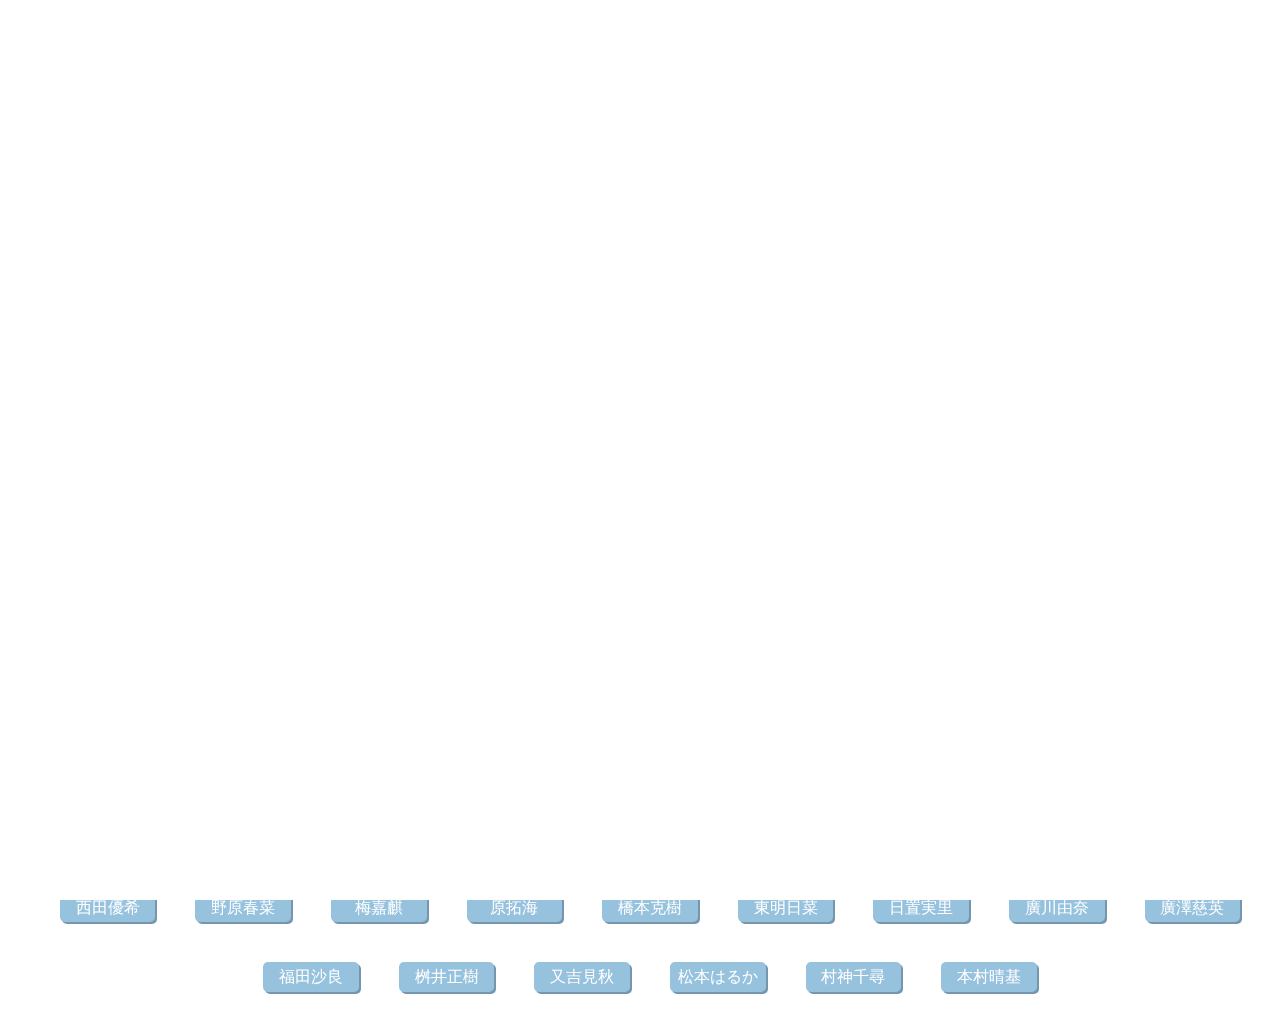
==== introduction/index.html @ 7402ba3b "Merge branch 'develop' into feature/4-topc-haruki" ====
<!DOCTYPE html>
<html lang="ja">

<head>
  <meta charset="UTF-8">
  <meta http-equiv="X-UA-Compatible" content="IE=edge">
  <meta name="viewport" content="width=device-width, initial-scale=1.0">
  <title>Introduction</title>
  <script src="../assets/scripts/jquery-3.6.1.min.js"></script>
  <link rel="stylesheet" href="../assets/styles/reset.css">
  <link rel="stylesheet" href="https://unpkg.com/swiper/swiper-bundle.min.css" />
  <link rel="stylesheet" href="../assets/styles/common.css">
  <link rel="stylesheet" href="../assets/styles/introduction.css">
  <link rel="preconnect" href="https://fonts.googleapis.com">
  <link rel="preconnect" href="https://fonts.gstatic.com" crossorigin>
  <link
    href="https://fonts.googleapis.com/css2?family=Montserrat:wght@500;700&family=Pacifico&family=Zen+Antique&display=swap"
    rel="stylesheet">
  <link rel="preconnect" href="https://fonts.googleapis.com">
  <link rel="preconnect" href="https://fonts.gstatic.com" crossorigin>
  <link
    href="https://fonts.googleapis.com/css2?family=Kaisei+Tokumin&family=Montserrat:wght@500;700&family=Zen+Antique&display=swap"
    rel="stylesheet">
</head>

<body>
  <div id="splash">
    <div id="splash_logo">
      <img src="../img/BLOOM_logo_color_modified.png" alt="BLOOMロゴマーク" class="fadeUp">
    </div>
  </div>
  <!-- START HEADER WITH RESPONSIVE DESIGN -->
  <header>
    <div class="logo_area">
      <div class="logos_set">
        <img class="bloom_logo_img" src="../img/BLOOM_logo_color_modified.png" alt="">
        <img class="posse_logo_img" src="../img/logo copy.svg" alt="">
      </div>
    </div>
  </a>

  <nav class="pc_navigation">
    <ul>
      <a href="../topic_generator/index.html"><li>話題</li></a>
      <a href="../snake_game/index.html"><li>ゲーム</li></a>
      <a href="../introduction/index.html"><li>3.0期生</li></a>
    </ul>
  </nav>

  <div class="hamburger_button_area">
    <div class="hamburger_button" id="menu_button"></div>
  </div>
</header>

  <nav class="overlay_navigation">
      <ul>
        <a href="../topic_generator/index.html"><li>話題ジェネレータ</li></a>
        <a href="./index.html"><li>対戦型スネークゲーム</li></a>
        <a href="../introduction/index.html"><li>3.0期生の仲間</li></a>
      </ul>
  </nav>
  <!-- END HEADER WITH RESPONSIVE DESIGN -->

  <main>
    <div class="slide">
      <!-- Slider main container -->
      <div class="swiper mySwiper">
      <div class="swiper-wrapper">
        <!-- Slides -->
        <div class="swiper-slide">
          <div class="slide_img">
            <img src="../img/figure/koshiro.JPG" alt="">
          </div>
          <div class="slide_text">
            <h1>飯野功志朗</h1>
            <h2>HIPHOPやってた！</h2>
            <h2>バイク乗ってる！</h2>
            <h2>パーマ風地毛！</h2>
          </div>
        </div>
        <div class="swiper-slide">
          <div class="slide_img">
            <img src="../img/figure/ryo.JPG" alt="">
          </div>
          <div class="slide_text">
            <h1>池形凌</h1>
            <h2>趣味はアニメや服</h2>
            <h2>ヨーロッパサッカー観戦好き！</h2>
            <h2>自称暇人、ご飯好き！</h2>
          </div>
        </div>
        <div class="swiper-slide">
          <div class="slide_img">
            <img src="../img/figure/ryusei.JPG" alt="">
          </div>
          <div class="slide_text">
            <h1>伊藤瑠星</h1>
            <h2>冬はウィンタースポーツ！</h2>
            <h2>食べること好き！</h2>
            <h2>下北命</h2>
          </div>
        </div>
        <div class="swiper-slide">
          <div class="slide_img">
            <img src="../img/figure/ayahiro.JPG" alt="">
          </div>
          <div class="slide_text">
            <h1>稲継彪大</h1>
            <h2>邦画・韓国映画大好き！
            </h2>
            <h2>音楽大好き！</h2>
            <h2>声低め</h2>
          </div>
        </div>
        <div class="swiper-slide">
          <div class="slide_img">
            <img src="../img/figure/koudai.jpeg" alt="">
          </div>
          <div class="slide_text">
            <h1>内海航大
            </h1>
            <h2>趣味は野球・サッカー観戦</h2>
            <h2>ロボット部所属</h2>
            <h2>陸上で全国大会出場経験</h2>
          </div>
        </div>
        <div class="swiper-slide">
          <div class="slide_img">
            <img src="../img/figure/mayu.JPG" alt="">
          </div>
          <div class="slide_text">
            <h1>大串真由</h1>
            <h2>ピクミン散歩</h2>
            <h2>ハロプロ好き！</h2>
            <h2>夜型人間</h2>
          </div>
        </div>
        <div class="swiper-slide">
          <div class="slide_img">
            <img src="../img/figure/yuna.JPG" alt="">
          </div>
          <div class="slide_text">
            <h1>川村優奈</h1>
            <h2>ディズニー大好き！</h2>
            <h2>ハリーポッター大好き！</h2>
            <h2>動物大好き！ポメいる！</h2>
          </div>
        </div>
        <div class="swiper-slide">
          <div class="slide_img">
            <img src="../img/figure/kohta.jpg" alt="">
          </div>
          <div class="slide_text">
            <h1>河内光太
            </h1>
            <h2>音楽大好き！</h2>
            <h2>ピアノ・ギター弾ける！</h2>
            <h2>多趣味！</h2>
          </div>
        </div>
        <div class="swiper-slide">
          <div class="slide_img">
            <img src="../img/figure/yamato.JPG" alt="">
          </div>
          <div class="slide_text">
            <h1>木下倭</h1>
            <h2>趣味はポケモン！</h2>
            <h2>ショートスリーパー</h2>
            <h2>自分のこと聞かれるのは<br>恥ずかしいかも、、</h2>
          </div>
        </div>
        <div class="swiper-slide">
          <div class="slide_img">
            <img src="../img/figure/makoto.JPG" alt="">
          </div>
          <div class="slide_text">
            <h1>神保舞琴</h1>
            <h2>中高バスケ・バレー経験</h2>
            <h2>アウトドア系なんでもできちゃう！</h2>
            <h2>ネコ飼ってる！</h2>
          </div>
        </div>
        <div class="swiper-slide">
          <div class="slide_img">
            <img src="../img/figure/sumica.JPG" alt="">
          </div>
          <div class="slide_text">
            <h1>臺本純華</h1>
            <h2>古着大好き！</h2>
            <h2>変顔マスター</h2>
            <h2>板垣李光人推し</h2>
          </div>
        </div>
        <div class="swiper-slide">
          <div class="slide_img">
            <img src="../img/figure/seiya.jpg" alt="">
          </div>
          <div class="slide_text">
            <h1>田上誠也</h1>
            <h2>アニメ・ゲーム好き！</h2>
            <h2>干し芋好き！</h2>
            <h2>’和’に惹かれる</h2>
          </div>
        </div>
        <div class="swiper-slide">
          <div class="slide_img">
            <img src="../img/figure/yu.jpeg" alt="">
          </div>
          <div class="slide_text">
            <h1>竹内優</h1>
            <h2>５年間ダンス継続！</h2>
            <h2>フィルムカメラにはまっている！</h2>
            <h2>体動かすの好き！</h2>
          </div>
        </div>
        <div class="swiper-slide">
          <div class="slide_img">
            <img src="../img/figure/yurie.jpg" alt="">
          </div>
          <div class="slide_text">
            <h1>田中友里恵
            </h1>
            <h2>実家に柴犬！</h2>
            <h2>お散歩好き！</h2>
            <h2>ヘラヘラ三銃士,BLACKPINK, etc.!
            </h2>
          </div>
        </div>
        <div class="swiper-slide">
          <div class="slide_img">
            <img src="../img/figure/keisuke.JPG" alt="">
          </div>
          <div class="slide_text">
            <h1>冨永恵祐</h1>
            <h2>pc game(valorant)好き！</h2>
            <h2>旅行好き！</h2>
            <h2>麻雀・ポーカーできる！</h2>
          </div>
        </div>
        <div class="swiper-slide">
          <div class="slide_img">
            <img src="../img/figure/mayuko.jpeg" alt="">
          </div>
          <div class="slide_text">
            <h1>内藤麻優子</h1>
            <h2>小学生からバイオリン！</h2>
            <h2>セカオワ大好き！</h2>
            <h2>おいしいケーキ屋でアルバイト</h2>
          </div>
        </div>
        <div class="swiper-slide">
          <div class="slide_img">
            <img src="../img/figure/atsuhiro.JPG" alt="">
          </div>
          <div class="slide_text">
            <h1>中井厚博</h1>
            <h2>スポーツ全般できる！</h2>
            <h2>料理できる！</h2>
            <h2>関西弁</h2>
          </div>
        </div>
        <div class="swiper-slide">
          <div class="slide_img">
            <img src="../img/figure/ukyo.JPG" alt="">
          </div>
          <div class="slide_text">
            <h1>縄野佑匡</h1>
            <h2>テレビよく見る！</h2>
            <h2>健康的な体を手に入れた！</h2>
            <h2>温泉に行きたい！</h2>
          </div>
        </div>
        <div class="swiper-slide">
          <div class="slide_img">
            <img src="../img/figure/yuki.jpeg" alt="">
          </div>
          <div class="slide_text">
            <h1>西田優希</h1>
            <h2>サッカー観戦！</h2>
            <h2>海大好き！</h2>
            <h2>宇宙人と交信しがち！？</h2>
          </div>
        </div>
        <div class="swiper-slide">
          <div class="slide_img">
            <img src="../img/figure/haruna.JPG" alt="">
          </div>
          <div class="slide_text">
            <h1>野原春菜</h1>
            <h2>趣味は写真！</h2>
            <h2>カフェに詳しい！</h2>
            <h2>陸上競技経験</h2>
          </div>
        </div>
        <div class="swiper-slide">
          <div class="slide_img">
            <img src="../img/figure/kaki.JPG" alt="">
          </div>
          <div class="slide_text">
            <h1>梅嘉麒</h1>
            <h2>夏は海、冬はスノボ！</h2>
            <h2>シットコム好き！</h2>
            <h2>おいしいレシピ探し中！</h2>
          </div>
        </div>
        <div class="swiper-slide">
          <div class="slide_img">
            <img src="../img/figure/takumi.JPG" alt="">
          </div>
          <div class="slide_text">
            <h1>原拓海</h1>
            <h2>５歳から空手！</h2>
            <h2>中高吹奏楽部</h2>
            <h2>アメリカ留学経験！</h2>
          </div>
        </div>
        <div class="swiper-slide">
          <div class="slide_img">
            <img src="../img/figure/katsuki.JPG" alt="">
          </div>
          <div class="slide_text">
            <h1>橋本克樹</h1>
            <h2>アニメと漫画好き！</h2>
            <h2>ハンターハンター中毒！</h2>
            <h2>彼女募集中</h2>
          </div>
        </div>
        <div class="swiper-slide">
          <div class="slide_img">
            <img src="../img/figure/asuna.JPG" alt="">
          </div>
          <div class="slide_text">
            <h1>東明日菜</h1>
            <h2>Vaundy,RADWIMPS・YUI好き！</h2>
            <h2>絶賛運動不足！</h2>
            <h2>いろいろなことに挑戦中！</h2>
          </div>
        </div>
        <div class="swiper-slide">
          <div class="slide_img">
            <img src="../img/figure/minori.JPG" alt="">
          </div>
          <div class="slide_text">
            <h1>日置実里</h1>
            <h2>バスケ好き！</h2>
            <h2>圧倒的な山派！</h2>
            <h2>韓国ドラマにハマりかけている！</h2>
          </div>
        </div>
        <div class="swiper-slide">
          <div class="slide_img">
            <img src="../img/figure/hiro.JPG" alt="">
          </div>
          <div class="slide_text">
            <h1>廣川由奈</h1>
            <h2>アニメ、映画好き！</h2>
            <h2>おいしいもの好き！</h2>
            <h2>トランペットとトロンボーンを趣味に</h2>
          </div>
        </div>
        <div class="swiper-slide">
          <div class="slide_img">
            <img src="../img/figure/j.jpg" alt="">
          </div>
          <div class="slide_text">
            <h1>廣澤慈英</h1>
            <h2>小学〜高校までラグビー</h2>
            <h2>映画と本が好き！</h2>
            <h2>たこ焼き大好き！</h2>
          </div>
        </div>
        <div class="swiper-slide">
          <div class="slide_img">
            <img src="../img/figure/sara.JPG" alt="">
          </div>
          <div class="slide_text">
            <h1>福田沙良</h1>
            <h2>歌うことが好き！</h2>
            <h2>音楽よく聞く！</h2>
            <h2>食べるのが大好き！</h2>
          </div>
        </div>
        <div class="swiper-slide">
          <div class="slide_img">
            <img src="../img/figure/masaki.JPG" alt="">
          </div>
          <div class="slide_text">
            <h1>桝井正樹</h1>
            <h2>書道の実力は全国レベル！</h2>
            <h2>高校の時に、アメリカに１年間留学</h2>
            <h2>干し梅が大好き！</h2>
          </div>
        </div>
        <div class="swiper-slide">
          <div class="slide_img">
            <img src="../img/figure/miaki.JPG" alt="">
          </div>
          <div class="slide_text">
            <h1>又吉見秋</h1>
            <h2>野球が好き！</h2>
            <h2>アニメ、ゲーム好き！</h2>
            <h2>PONTAリスペクト</h2>
          </div>
        </div>
        <div class="swiper-slide">
          <div class="slide_img">
            <img src="../img/figure/haruka.JPG" alt="">
          </div>
          <div class="slide_text">
            <h1>松本はるか</h1>
            <h2>邦ロックが好き！</h2>
            <h2>幼稚園から中学校卒業まで新体操</h2>
            <h2>ピアノが好き？</h2>
          </div>
        </div>
        <div class="swiper-slide">
          <div class="slide_img">
            <img src="../img/figure/tsihiro.JPG" alt="">
          </div>
          <div class="slide_text">
            <h1>村神千尋</h1>
            <h2>アニメと漫画好き！</h2>
            <h2>ご飯を食べている時が幸せ</h2>
            <h2>野球、バレーボールが好き！</h2>
          </div>
        </div>
        <div class="swiper-slide">
          <div class="slide_img">
            <img src="../img/figure/haruki.JPG" alt="">
          </div>
          <div class="slide_text">
            <h1>本村晴基</h1>
            <h2>TWICE好き!</h2>
            <h2>中高バド部</h2>
            <h2>歌ったり踊ったりが好き！</h2>
          </div>
        </div>
      </div>
      <div class="swiper-pagination"></div>
      <div class="swiper-button-prev"></div>
      <div class="swiper-button-next"></div>
      </div>
    </div>
  </main>
  <!--end slides-->
  <script src="https://unpkg.com/swiper/swiper-bundle.min.js"></script>
  <script src="../assets/scripts/introduction.js"></script>
  <script src="../assets/scripts/common.js"></script>
  <!-- end slide -->
</body>

</html>
---- assets/styles/common.css ----
* {
  margin: 0;
  padding: 0;
}

header {
  width: 100vw;
  height: 10vh;
  display: flex;
  justify-content: space-between;
  align-items: center;
  background-color: #fff;
  box-shadow: 8px 0px 32px 8px grey;
  position: fixed;
  z-index: 99;
}

.hamburger_button_area {
  display: none;
}
.overlay_navigation {
  display: none;
  z-index: 1;
}

header a {
  width: 30%;
  height: 100%;
}
.logo_area {
  width: 100%;
  padding-left: 10%;
  height: 100%;
  display: flex;
  flex-direction: column;
  align-items: center;
  justify-content: center;
}
.logos_set {
  height: 100%;
  display: flex;
  flex-direction: column;
  align-items: center;
  justify-content: center;
}
.bloom_logo_img {
  height: 60%;
  transition: 0.3s;
}
.posse_logo_img {
  height: 20%;
  transition: 0.3s;
}

.pc_navigation {
  width: 40%;
  height: 100%;
  padding-right: 5%;
}
.pc_navigation ul {
  width: 100%;
  height: 100%;
  display: flex;
  justify-content: space-between;
  align-items: center;
}
.pc_navigation ul a {
  width: 20%;
  height: 40%;
  display: flex;
  justify-content: center;
  align-items: center;
  text-decoration: none;
  font-size: 70%;
  border-radius: 5px;
  transition: 0.3s;
  list-style: none;
  color: #262626;
  }
  .pc_navigation ul a:nth-child(1) {
    background-color: #F4C3C3;
    box-shadow: 4px 4px 6px #a83737;
  }
  .pc_navigation ul a:nth-child(2) {
    background-color: #c6deff;
    box-shadow: 4px 4px 6px #4894ff;
  }
  .pc_navigation ul a:nth-child(3) {
    background-color: #ffe1ab;
    box-shadow: 4px 4px 6px #ffbf47;
  }
  @media (max-width: 960px) {
    .bloom_logo_img {
      height: 40%
    }
    .posse_logo_img {
      height: 25%;
    }
    .pc_navigation ul a {
      font-size: 8px;
    }
    .pc_navigation ul a:nth-child(2) {
      font-size: 7px;
    }
  }
  @media (max-width: 550px) {
    .bloom_logo_img {
      height: 30%;
      transition: 0.1s;
    }
      .posse_logo_img {
        height: 25%;
    }
  }
  .pc_navigation ul a:hover {
    transform: translate(4px, 4px);
    box-shadow: none;
    color: #000;
    background-color: #ffa072;
  }
  .pc_navigation li {
    list-style: none;
    font-weight: bold;
  }

@media (max-width: 375px) {
  .overlay_navigation {
    display: block;
  }
    .logo_area {
      height: 100%;
      padding-left: 10%;
      display: flex;
      flex-direction: column;
      align-items: bottom;
      justify-content: center;
    }
    .logos_set {
      height: 100%;
      display: flex;
      flex-direction: column;
      align-items: center;
      justify-content: center;
    }
    .bloom_logo_img {
      height: 50%;
      display: block;
    }
    .posse_logo_img {
      height: 15%;
      display: block;
      background-color: #fff;
    }
    
    .hamburger_button_area {
      width: 30vw;
      max-width: 25px;
      min-width: 10px;
      height: 100%;
      padding-right: 10%;
      display: flex;
      justify-content: flex-end;
      align-items: center;
    }
    .hamburger_button {
      width: 50px;
      height: 10%;
      background-color: #c6deff;
      border-radius: 5px;
      cursor: pointer;
      transition: 0.3s;
      position: relative;
    }
    .hamburger_button:before,
    .hamburger_button:after {
      content: "";
      width: 100%;
      height: 100%;
      border-radius: 5px;
    }
    .hamburger_button:before{
      position: absolute;
      top: 175%;
      background-color: #ffe1ab;
    }
    .hamburger_button:after{
      position: absolute;
      bottom: 175%;
      background-color: #F4C3C3;
    }
    .hamburger_button:hover {
      transform: translate(-2px, -2px);
    }
    .logos_set {
      padding-left: 80%;
    }
    .overlay_navigation {
      width: 100%;
      height: 90vh;
      margin-top: 10vh;
      background-color: white;
      position: fixed;
      opacity: 0;
      pointer-events: none;
      transition: 0.5s;
    }
    .show {
      opacity: 1;
      background-color: rgba(255, 255, 255, 0.807);
      pointer-events: auto;
      z-index: 100;
    }
    .overlay_navigation ul {
      width: 100%;
      height: 100%;
      display: flex;
      flex-direction: column;
      justify-content: center;
      align-items: center;
    }
    .overlay_navigation a {
      display: block;
      width: 60%;
      height: 10%;
      margin: 10% 0;
      display: flex;
      justify-content: center;
      align-items: center;
      background-color: #ffd6c2;
      color: #262626;
      text-decoration: none;
      font-size: 120%;
      border-radius: 5px;
      box-shadow: 4px 4px 0 2px #a0897e;
      transition: 0.3s;
      opacity: 0;
      transform: translateY(50%);
      transition: opacity 0.3s, transform 0.6s ;
      }
      .show a {
        opacity: 1 !important;
        transform: none;
        z-index: 1;
      }
      .show a:nth-child(1){
        transition-delay: 0.2s;
      }
      .show a:nth-child(2){
        transition-delay: 0.4s;
      }
      .show a:nth-child(3){
        transition-delay: 0.6s;
      }
      .overlay_navigation ul a:hover {
        transform: translate(4px, 4px);
        box-shadow: none;
        color: #000;
        background-color: #ffa072;
      }
      .overlay_navigation li {
        list-style: none;
        font-weight: bold;
      }

      .pc_navigation{
        display: none;
  }
}
/* END HEADER  */
---- assets/styles/introduction.css ----
@charset "UTF-8";

#splash {
  /*fixedで全面に固定*/
  position: fixed;
  width: 100%;
  height: 100%;
  z-index: 9999;
  background: white;
  text-align:center;
  color:white;
  display: flex;
  }
  
  /* Loading画像中央配置　*/
  #splash_logo {
    position: absolute;
    top: 50%;
    left: 50%;
    transform: translate(-50%, -50%);
    align-items: center;
    justify-content: center;
  }
  
  /* Loading アイコンの大きさ設定　*/
  #splash_logo img {
    width: 260px;
  }
  
  /* fadeUpをするアイコンの動き */
  
  .fadeUp{
  animation-name: fadeUpAnime;
  animation-duration:0.5s;
  animation-fill-mode:forwards;
  opacity: 0;
  }
  
  @keyframes fadeUpAnime{
    from {
      opacity: 0;
      transform: translateY(100px);
    }
  
    to {
      opacity: 1;
      transform: translateY(0);
    }
  }

/* common */
body {
  margin: 0;
  font-family: Arial, Helvetica, sans-serif;
  font-size: 13px;
  line-height: 1.5;
}

main {
  padding-top: 15vh;
}

main img {
  width: 100%;
  height: 100%;
  -webkit-transform: scale(1.15);
          transform: scale(1.15);
  -webkit-transition: -webkit-transform 1.9s ease;
  transition: -webkit-transform 1.9s ease;
  transition: transform 1.9s ease;
  transition: transform 1.9s ease, -webkit-transform 1.9s ease;
}

h1 {
  font-size: 50px;
  font-family: "Montserrat", sans-serif;
  font-family: "Zen Antique", serif;
  margin: 5%;
  background: linear-gradient(transparent 60%, #ffe1ab 100%);
  border-radius: 10px;
}

h2 {
  font-size: 30px;
  font-family: "Kaisei Tokumin", serif;
  font-family: "Montserrat", sans-serif;
  font-family: "Zen Antique", serif;
  padding: 4%;
}

h2:hover {
  transform: scale(105%);
  transition: 1s;
}

/* slide */
.swiper {
  overflow: hidden !important;
}

.swiper-slide {
  width: 100vw;
  height: 60vh;
  overflow: hidden;
  border: 7px solid #f4c3c3;
  background-color: white;
  border-radius: 30px;
  display: -webkit-box;
  display: -ms-flexbox;
  display: flex;
  margin: 0 auto;
  box-shadow: 0 0 50px 20px #ffffff inset;
}

.swiper-slide .slide_img {
  width: 50%;
  position: relative;
  opacity: 1;
}
.swiper-slide .slide_img::before {
  content: ""; /* 疑似要素に必須 */
  width: 100%;
  height: 100%; /* 高さいっぱい */
  box-shadow: 0 0 50px 20px #ffffff inset;
  border-bottom-right-radius: 40%;
  border-top-right-radius: 40%;
  position: absolute; 
  top: 0;
  left: 0;
  z-index: 99;
}

.swiper-slide .slide_text {
  width: 50%;
  text-align: center;
  padding: 5%;
}

.swiper-slide img {
  width: 100%;
  height: 100%;
  max-width: 100%;
  -o-object-fit: cover;
  object-fit: cover;
  border-bottom-right-radius: 40%;
  border-top-right-radius: 40%;
  z-index: 0;
}

.swiper-slide ::after {
  content: "";
  width: 100%;
  height: 100%;
  background-color: rgba(0, 61, 125, 0.1);
}

.swiper-slide-active img {
  -webkit-transform: none;
          transform: none;
  opacity: 1;
  position: relative;
}

/* name_list */
.swiper-pagination-bullet {
  height: 10%;
  width: 7%;
  background-color: #97c2de;
  color: white;
  font-size: 120%;
  font-weight: 500;
  border-radius: 5px;
  -webkit-box-shadow: 2px 2px #7596ac;
          box-shadow: 2px 2px #7596ac;
  opacity: 1;
  -webkit-transition: 0.3s;
  transition: 0.3s;
}

.swiper-pagination-bullet:hover {
  -webkit-transform: translate(2px, 2px);
          transform: translate(2px, 2px);
  -webkit-box-shadow: none;
          box-shadow: none;
  color: lightgrey;
}

.swiper-horizontal > .swiper-pagination-bullets, .swiper-pagination-bullets.swiper-pagination-horizontal, .swiper-pagination-custom, .swiper-pagination-fraction {
  bottom: 10px;
  left: 0;
  width: 100%;
  position: relative;
  padding-top: 5vh;
  margin: 10px;
}

.swiper-horizontal > .swiper-pagination-bullets .swiper-pagination-bullet, .swiper-pagination-horizontal.swiper-pagination-bullets .swiper-pagination-bullet {
  margin: var(--swiper-pagination-bullet-horizontal-gap, 20px);
}

.swiper-pagination-clickable .swiper-pagination-bullet {
  cursor: pointer;
  padding: 3px;
}

/* responsive design */
@media (min-width: 500px) and (max-width: 799px) {
  .main_map {
    position: relative;
    width: 500px;
    height: 600px;
  }
}

@media (max-width: 499px) {
  .swiper-slide {
    width: 100%;
    height: auto;
    overflow: hidden;
    border: 4px solid #f4c3c3;
    display: block;
  }
  .swiper-slide .slide_img {
    width: 100vw;
  }
  .swiper-slide .slide_text {
    width: 100vw;
  }
  .swiper-slide img {
    width: 100vw;
    height: 100%;
    max-width: 90%;
    padding: 5%;
    display: block;
    -o-object-fit: cover;
    object-fit: cover;
    border-top-right-radius: 40%;
    border-top-left-radius: 40%;
    border-bottom-right-radius: 0;
    margin: 0 auto;
    z-index: 0;
  }
  .swiper-slide ::after {
    content: "";
    width: 100%;
    height: 100%;
    background-color: rgba(0, 61, 125, 0.1);
  }
  .swiper-slide-active img {
    -webkit-transform: none;
            transform: none;
    opacity: 1;
    position: relative;
  }
}
/*# sourceMappingURL=introduction.css.map */
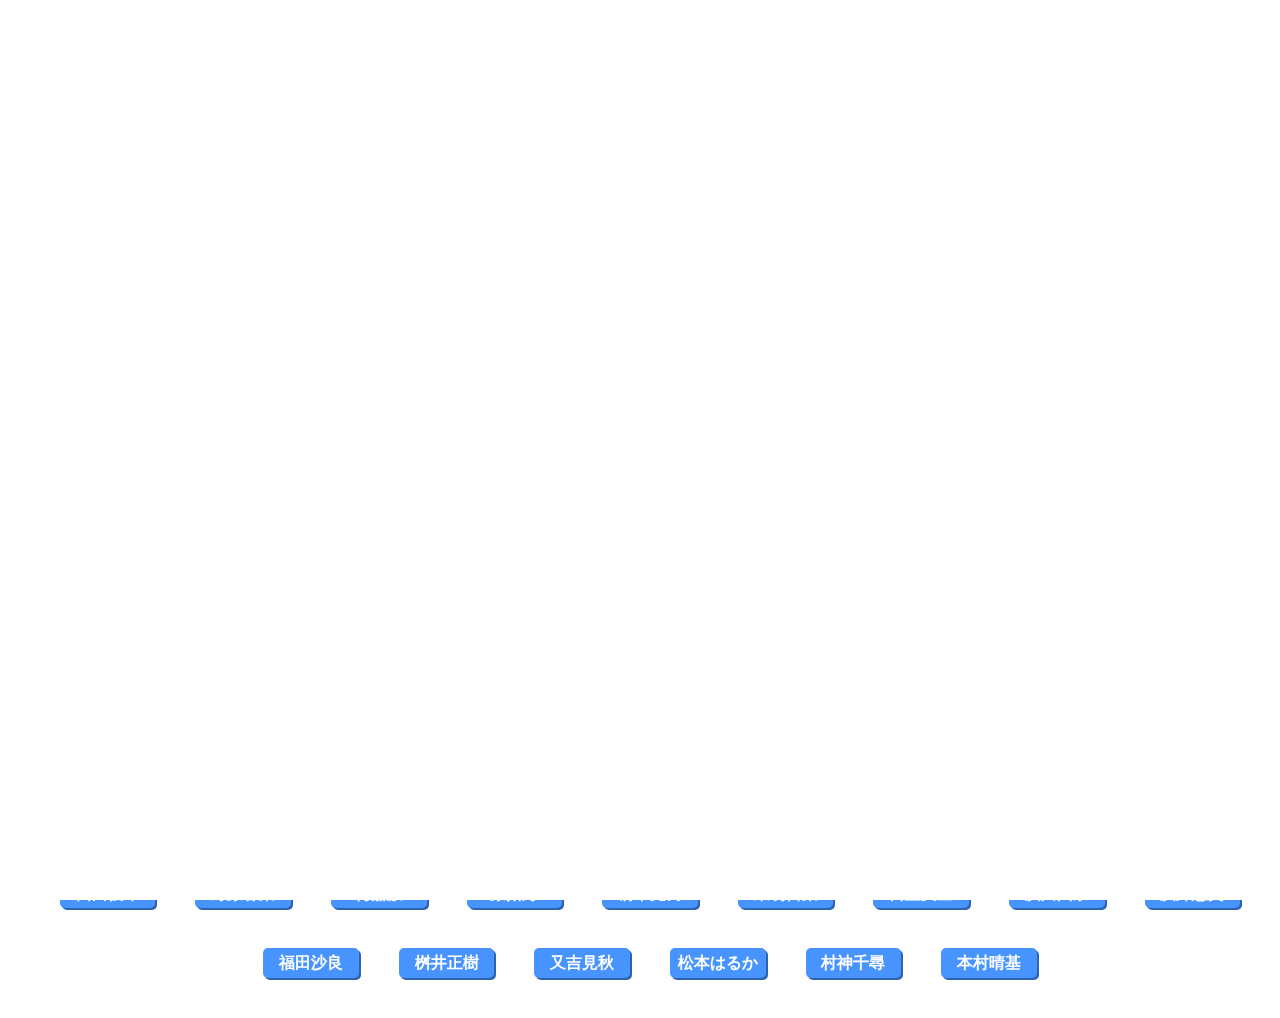
==== commit a1fd704d: "頑張れ！" ====
--- a/introduction/index.html
+++ b/introduction/index.html
@@ -31,33 +31,46 @@
   </div>
   <!-- START HEADER WITH RESPONSIVE DESIGN -->
   <header>
-    <div class="logo_area">
-      <div class="logos_set">
-        <img class="bloom_logo_img" src="../img/BLOOM_logo_color_modified.png" alt="">
-        <img class="posse_logo_img" src="../img/logo copy.svg" alt="">
+    <a href="../top_page/index.html">
+      <div class="logo_area">
+        <div class="logos_set">
+          <img class="bloom_logo_img" src="../img/BLOOM_logo_color_modified.png" alt="">
+          <img class="posse_logo_img" src="../img/logo copy.svg" alt="">
+        </div>
       </div>
+    </a>
+
+    <nav class="pc_navigation">
+      <ul>
+        <a href="../topic_generator/index.html">
+          <li>話題</li>
+        </a>
+        <a href="../snake_game/index.html">
+          <li>ゲーム</li>
+        </a>
+        <a href="../introduction/index.html">
+          <li>3.0期生</li>
+        </a>
+      </ul>
+    </nav>
+
+    <div class="hamburger_button_area">
+      <div class="hamburger_button" id="menu_button"></div>
     </div>
-  </a>
-
-  <nav class="pc_navigation">
+  </header>
+
+  <nav class="overlay_navigation">
     <ul>
-      <a href="../topic_generator/index.html"><li>話題</li></a>
-      <a href="../snake_game/index.html"><li>ゲーム</li></a>
-      <a href="../introduction/index.html"><li>3.0期生</li></a>
+      <a href="../topic_generator/index.html">
+        <li>話題ジェネレータ</li>
+      </a>
+      <a href="./index.html">
+        <li>対戦型スネークゲーム</li>
+      </a>
+      <a href="../introduction/index.html">
+        <li>3.0期生の仲間</li>
+      </a>
     </ul>
-  </nav>
-
-  <div class="hamburger_button_area">
-    <div class="hamburger_button" id="menu_button"></div>
-  </div>
-</header>
-
-  <nav class="overlay_navigation">
-      <ul>
-        <a href="../topic_generator/index.html"><li>話題ジェネレータ</li></a>
-        <a href="./index.html"><li>対戦型スネークゲーム</li></a>
-        <a href="../introduction/index.html"><li>3.0期生の仲間</li></a>
-      </ul>
   </nav>
   <!-- END HEADER WITH RESPONSIVE DESIGN -->
 
@@ -65,380 +78,380 @@
     <div class="slide">
       <!-- Slider main container -->
       <div class="swiper mySwiper">
-      <div class="swiper-wrapper">
-        <!-- Slides -->
-        <div class="swiper-slide">
-          <div class="slide_img">
-            <img src="../img/figure/koshiro.JPG" alt="">
-          </div>
-          <div class="slide_text">
-            <h1>飯野功志朗</h1>
-            <h2>HIPHOPやってた！</h2>
-            <h2>バイク乗ってる！</h2>
-            <h2>パーマ風地毛！</h2>
+        <div class="swiper-wrapper">
+          <!-- Slides -->
+          <div class="swiper-slide">
+            <div class="slide_img">
+              <img src="../img/figure/koshiro.JPG" alt="">
+            </div>
+            <div class="slide_text">
+              <h1>飯野功志朗</h1>
+              <h2>HIPHOPやってた！</h2>
+              <h2>バイク乗ってる！</h2>
+              <h2>パーマ風地毛！</h2>
+            </div>
+          </div>
+          <div class="swiper-slide">
+            <div class="slide_img">
+              <img src="../img/figure/ryo.JPG" alt="">
+            </div>
+            <div class="slide_text">
+              <h1>池形凌</h1>
+              <h2>趣味はアニメや服</h2>
+              <h2>ヨーロッパサッカー観戦好き！</h2>
+              <h2>自称暇人、ご飯好き！</h2>
+            </div>
+          </div>
+          <div class="swiper-slide">
+            <div class="slide_img">
+              <img src="../img/figure/ryusei.JPG" alt="">
+            </div>
+            <div class="slide_text">
+              <h1>伊藤瑠星</h1>
+              <h2>冬はウィンタースポーツ！</h2>
+              <h2>食べること好き！</h2>
+              <h2>下北命</h2>
+            </div>
+          </div>
+          <div class="swiper-slide">
+            <div class="slide_img">
+              <img src="../img/figure/ayahiro.JPG" alt="">
+            </div>
+            <div class="slide_text">
+              <h1>稲継彪大</h1>
+              <h2>邦画・韓国映画大好き！
+              </h2>
+              <h2>音楽大好き！</h2>
+              <h2>声低め</h2>
+            </div>
+          </div>
+          <div class="swiper-slide">
+            <div class="slide_img">
+              <img src="../img/figure/koudai.jpeg" alt="">
+            </div>
+            <div class="slide_text">
+              <h1>内海航大
+              </h1>
+              <h2>趣味は野球・サッカー観戦</h2>
+              <h2>ロボット部所属</h2>
+              <h2>陸上で全国大会出場経験</h2>
+            </div>
+          </div>
+          <div class="swiper-slide">
+            <div class="slide_img">
+              <img src="../img/figure/mayu.JPG" alt="">
+            </div>
+            <div class="slide_text">
+              <h1>大串真由</h1>
+              <h2>ピクミン散歩</h2>
+              <h2>ハロプロ好き！</h2>
+              <h2>夜型人間</h2>
+            </div>
+          </div>
+          <div class="swiper-slide">
+            <div class="slide_img">
+              <img src="../img/figure/yuna.JPG" alt="">
+            </div>
+            <div class="slide_text">
+              <h1>川村優奈</h1>
+              <h2>ディズニー大好き！</h2>
+              <h2>ハリーポッター大好き！</h2>
+              <h2>動物大好き！ポメいる！</h2>
+            </div>
+          </div>
+          <div class="swiper-slide">
+            <div class="slide_img">
+              <img src="../img/figure/kohta.jpg" alt="">
+            </div>
+            <div class="slide_text">
+              <h1>河内光太
+              </h1>
+              <h2>音楽大好き！</h2>
+              <h2>ピアノ・ギター弾ける！</h2>
+              <h2>多趣味！</h2>
+            </div>
+          </div>
+          <div class="swiper-slide">
+            <div class="slide_img">
+              <img src="../img/figure/yamato.JPG" alt="">
+            </div>
+            <div class="slide_text">
+              <h1>木下倭</h1>
+              <h2>趣味はポケモン！</h2>
+              <h2>ショートスリーパー</h2>
+              <h2>自分のこと聞かれるのは<br>恥ずかしいかも、、</h2>
+            </div>
+          </div>
+          <div class="swiper-slide">
+            <div class="slide_img">
+              <img src="../img/figure/makoto.JPG" alt="">
+            </div>
+            <div class="slide_text">
+              <h1>神保舞琴</h1>
+              <h2>中高バスケ・バレー経験</h2>
+              <h2>アウトドア系なんでもできちゃう！</h2>
+              <h2>ネコ飼ってる！</h2>
+            </div>
+          </div>
+          <div class="swiper-slide">
+            <div class="slide_img">
+              <img src="../img/figure/sumica.JPG" alt="">
+            </div>
+            <div class="slide_text">
+              <h1>臺本純華</h1>
+              <h2>古着大好き！</h2>
+              <h2>変顔マスター</h2>
+              <h2>板垣李光人推し</h2>
+            </div>
+          </div>
+          <div class="swiper-slide">
+            <div class="slide_img">
+              <img src="../img/figure/seiya.jpg" alt="">
+            </div>
+            <div class="slide_text">
+              <h1>田上誠也</h1>
+              <h2>アニメ・ゲーム好き！</h2>
+              <h2>干し芋好き！</h2>
+              <h2>’和’に惹かれる</h2>
+            </div>
+          </div>
+          <div class="swiper-slide">
+            <div class="slide_img">
+              <img src="../img/figure/yu.jpeg" alt="">
+            </div>
+            <div class="slide_text">
+              <h1>竹内優</h1>
+              <h2>５年間ダンス継続！</h2>
+              <h2>フィルムカメラにはまっている！</h2>
+              <h2>体動かすの好き！</h2>
+            </div>
+          </div>
+          <div class="swiper-slide">
+            <div class="slide_img">
+              <img src="../img/figure/yurie.jpg" alt="">
+            </div>
+            <div class="slide_text">
+              <h1>田中友里恵
+              </h1>
+              <h2>実家に柴犬！</h2>
+              <h2>お散歩好き！</h2>
+              <h2>ヘラヘラ三銃士,BLACKPINK, etc.!
+              </h2>
+            </div>
+          </div>
+          <div class="swiper-slide">
+            <div class="slide_img">
+              <img src="../img/figure/keisuke.JPG" alt="">
+            </div>
+            <div class="slide_text">
+              <h1>冨永恵祐</h1>
+              <h2>pc game(valorant)好き！</h2>
+              <h2>旅行好き！</h2>
+              <h2>麻雀・ポーカーできる！</h2>
+            </div>
+          </div>
+          <div class="swiper-slide">
+            <div class="slide_img">
+              <img src="../img/figure/mayuko.jpeg" alt="">
+            </div>
+            <div class="slide_text">
+              <h1>内藤麻優子</h1>
+              <h2>小学生からバイオリン！</h2>
+              <h2>セカオワ大好き！</h2>
+              <h2>おいしいケーキ屋でアルバイト</h2>
+            </div>
+          </div>
+          <div class="swiper-slide">
+            <div class="slide_img">
+              <img src="../img/figure/atsuhiro.JPG" alt="">
+            </div>
+            <div class="slide_text">
+              <h1>中井厚博</h1>
+              <h2>スポーツ全般できる！</h2>
+              <h2>料理できる！</h2>
+              <h2>関西弁</h2>
+            </div>
+          </div>
+          <div class="swiper-slide">
+            <div class="slide_img">
+              <img src="../img/figure/ukyo.JPG" alt="">
+            </div>
+            <div class="slide_text">
+              <h1>縄野佑匡</h1>
+              <h2>テレビよく見る！</h2>
+              <h2>健康的な体を手に入れた！</h2>
+              <h2>温泉に行きたい！</h2>
+            </div>
+          </div>
+          <div class="swiper-slide">
+            <div class="slide_img">
+              <img src="../img/figure/yuki.jpeg" alt="">
+            </div>
+            <div class="slide_text">
+              <h1>西田優希</h1>
+              <h2>サッカー観戦！</h2>
+              <h2>海大好き！</h2>
+              <h2>宇宙人と交信しがち！？</h2>
+            </div>
+          </div>
+          <div class="swiper-slide">
+            <div class="slide_img">
+              <img src="../img/figure/haruna.JPG" alt="">
+            </div>
+            <div class="slide_text">
+              <h1>野原春菜</h1>
+              <h2>趣味は写真！</h2>
+              <h2>カフェに詳しい！</h2>
+              <h2>陸上競技経験</h2>
+            </div>
+          </div>
+          <div class="swiper-slide">
+            <div class="slide_img">
+              <img src="../img/figure/kaki.JPG" alt="">
+            </div>
+            <div class="slide_text">
+              <h1>梅嘉麒</h1>
+              <h2>夏は海、冬はスノボ！</h2>
+              <h2>シットコム好き！</h2>
+              <h2>おいしいレシピ探し中！</h2>
+            </div>
+          </div>
+          <div class="swiper-slide">
+            <div class="slide_img">
+              <img src="../img/figure/takumi.JPG" alt="">
+            </div>
+            <div class="slide_text">
+              <h1>原拓海</h1>
+              <h2>５歳から空手！</h2>
+              <h2>中高吹奏楽部</h2>
+              <h2>アメリカ留学経験！</h2>
+            </div>
+          </div>
+          <div class="swiper-slide">
+            <div class="slide_img">
+              <img src="../img/figure/katsuki.JPG" alt="">
+            </div>
+            <div class="slide_text">
+              <h1>橋本克樹</h1>
+              <h2>アニメと漫画好き！</h2>
+              <h2>ハンターハンター中毒！</h2>
+              <h2>彼女募集中</h2>
+            </div>
+          </div>
+          <div class="swiper-slide">
+            <div class="slide_img">
+              <img src="../img/figure/asuna.JPG" alt="">
+            </div>
+            <div class="slide_text">
+              <h1>東明日菜</h1>
+              <h2>Vaundy,RADWIMPS・YUI好き！</h2>
+              <h2>絶賛運動不足！</h2>
+              <h2>いろいろなことに挑戦中！</h2>
+            </div>
+          </div>
+          <div class="swiper-slide">
+            <div class="slide_img">
+              <img src="../img/figure/minori.JPG" alt="">
+            </div>
+            <div class="slide_text">
+              <h1>日置実里</h1>
+              <h2>バスケ好き！</h2>
+              <h2>圧倒的な山派！</h2>
+              <h2>韓国ドラマにハマりかけている！</h2>
+            </div>
+          </div>
+          <div class="swiper-slide">
+            <div class="slide_img">
+              <img src="../img/figure/hiro.JPG" alt="">
+            </div>
+            <div class="slide_text">
+              <h1>廣川由奈</h1>
+              <h2>アニメ、映画好き！</h2>
+              <h2>おいしいもの好き！</h2>
+              <h2>トランペットとトロンボーンを趣味に</h2>
+            </div>
+          </div>
+          <div class="swiper-slide">
+            <div class="slide_img">
+              <img src="../img/figure/j.jpg" alt="">
+            </div>
+            <div class="slide_text">
+              <h1>廣澤慈英</h1>
+              <h2>小学〜高校までラグビー</h2>
+              <h2>映画と本が好き！</h2>
+              <h2>たこ焼き大好き！</h2>
+            </div>
+          </div>
+          <div class="swiper-slide">
+            <div class="slide_img">
+              <img src="../img/figure/sara.JPG" alt="">
+            </div>
+            <div class="slide_text">
+              <h1>福田沙良</h1>
+              <h2>歌うことが好き！</h2>
+              <h2>音楽よく聞く！</h2>
+              <h2>食べるのが大好き！</h2>
+            </div>
+          </div>
+          <div class="swiper-slide">
+            <div class="slide_img">
+              <img src="../img/figure/masaki.JPG" alt="">
+            </div>
+            <div class="slide_text">
+              <h1>桝井正樹</h1>
+              <h2>書道の実力は全国レベル！</h2>
+              <h2>高校の時に、アメリカに１年間留学</h2>
+              <h2>干し梅が大好き！</h2>
+            </div>
+          </div>
+          <div class="swiper-slide">
+            <div class="slide_img">
+              <img src="../img/figure/miaki.JPG" alt="">
+            </div>
+            <div class="slide_text">
+              <h1>又吉見秋</h1>
+              <h2>野球が好き！</h2>
+              <h2>アニメ、ゲーム好き！</h2>
+              <h2>PONTAリスペクト</h2>
+            </div>
+          </div>
+          <div class="swiper-slide">
+            <div class="slide_img">
+              <img src="../img/figure/haruka.JPG" alt="">
+            </div>
+            <div class="slide_text">
+              <h1>松本はるか</h1>
+              <h2>邦ロックが好き！</h2>
+              <h2>幼稚園から中学校卒業まで新体操</h2>
+              <h2>ピアノが好き？</h2>
+            </div>
+          </div>
+          <div class="swiper-slide">
+            <div class="slide_img">
+              <img src="../img/figure/tsihiro.JPG" alt="">
+            </div>
+            <div class="slide_text">
+              <h1>村神千尋</h1>
+              <h2>アニメと漫画好き！</h2>
+              <h2>ご飯を食べている時が幸せ</h2>
+              <h2>野球、バレーボールが好き！</h2>
+            </div>
+          </div>
+          <div class="swiper-slide">
+            <div class="slide_img">
+              <img src="../img/figure/haruki.JPG" alt="">
+            </div>
+            <div class="slide_text">
+              <h1>本村晴基</h1>
+              <h2>TWICE好き!</h2>
+              <h2>中高バド部</h2>
+              <h2>歌ったり踊ったりが好き！</h2>
+            </div>
           </div>
         </div>
-        <div class="swiper-slide">
-          <div class="slide_img">
-            <img src="../img/figure/ryo.JPG" alt="">
-          </div>
-          <div class="slide_text">
-            <h1>池形凌</h1>
-            <h2>趣味はアニメや服</h2>
-            <h2>ヨーロッパサッカー観戦好き！</h2>
-            <h2>自称暇人、ご飯好き！</h2>
-          </div>
-        </div>
-        <div class="swiper-slide">
-          <div class="slide_img">
-            <img src="../img/figure/ryusei.JPG" alt="">
-          </div>
-          <div class="slide_text">
-            <h1>伊藤瑠星</h1>
-            <h2>冬はウィンタースポーツ！</h2>
-            <h2>食べること好き！</h2>
-            <h2>下北命</h2>
-          </div>
-        </div>
-        <div class="swiper-slide">
-          <div class="slide_img">
-            <img src="../img/figure/ayahiro.JPG" alt="">
-          </div>
-          <div class="slide_text">
-            <h1>稲継彪大</h1>
-            <h2>邦画・韓国映画大好き！
-            </h2>
-            <h2>音楽大好き！</h2>
-            <h2>声低め</h2>
-          </div>
-        </div>
-        <div class="swiper-slide">
-          <div class="slide_img">
-            <img src="../img/figure/koudai.jpeg" alt="">
-          </div>
-          <div class="slide_text">
-            <h1>内海航大
-            </h1>
-            <h2>趣味は野球・サッカー観戦</h2>
-            <h2>ロボット部所属</h2>
-            <h2>陸上で全国大会出場経験</h2>
-          </div>
-        </div>
-        <div class="swiper-slide">
-          <div class="slide_img">
-            <img src="../img/figure/mayu.JPG" alt="">
-          </div>
-          <div class="slide_text">
-            <h1>大串真由</h1>
-            <h2>ピクミン散歩</h2>
-            <h2>ハロプロ好き！</h2>
-            <h2>夜型人間</h2>
-          </div>
-        </div>
-        <div class="swiper-slide">
-          <div class="slide_img">
-            <img src="../img/figure/yuna.JPG" alt="">
-          </div>
-          <div class="slide_text">
-            <h1>川村優奈</h1>
-            <h2>ディズニー大好き！</h2>
-            <h2>ハリーポッター大好き！</h2>
-            <h2>動物大好き！ポメいる！</h2>
-          </div>
-        </div>
-        <div class="swiper-slide">
-          <div class="slide_img">
-            <img src="../img/figure/kohta.jpg" alt="">
-          </div>
-          <div class="slide_text">
-            <h1>河内光太
-            </h1>
-            <h2>音楽大好き！</h2>
-            <h2>ピアノ・ギター弾ける！</h2>
-            <h2>多趣味！</h2>
-          </div>
-        </div>
-        <div class="swiper-slide">
-          <div class="slide_img">
-            <img src="../img/figure/yamato.JPG" alt="">
-          </div>
-          <div class="slide_text">
-            <h1>木下倭</h1>
-            <h2>趣味はポケモン！</h2>
-            <h2>ショートスリーパー</h2>
-            <h2>自分のこと聞かれるのは<br>恥ずかしいかも、、</h2>
-          </div>
-        </div>
-        <div class="swiper-slide">
-          <div class="slide_img">
-            <img src="../img/figure/makoto.JPG" alt="">
-          </div>
-          <div class="slide_text">
-            <h1>神保舞琴</h1>
-            <h2>中高バスケ・バレー経験</h2>
-            <h2>アウトドア系なんでもできちゃう！</h2>
-            <h2>ネコ飼ってる！</h2>
-          </div>
-        </div>
-        <div class="swiper-slide">
-          <div class="slide_img">
-            <img src="../img/figure/sumica.JPG" alt="">
-          </div>
-          <div class="slide_text">
-            <h1>臺本純華</h1>
-            <h2>古着大好き！</h2>
-            <h2>変顔マスター</h2>
-            <h2>板垣李光人推し</h2>
-          </div>
-        </div>
-        <div class="swiper-slide">
-          <div class="slide_img">
-            <img src="../img/figure/seiya.jpg" alt="">
-          </div>
-          <div class="slide_text">
-            <h1>田上誠也</h1>
-            <h2>アニメ・ゲーム好き！</h2>
-            <h2>干し芋好き！</h2>
-            <h2>’和’に惹かれる</h2>
-          </div>
-        </div>
-        <div class="swiper-slide">
-          <div class="slide_img">
-            <img src="../img/figure/yu.jpeg" alt="">
-          </div>
-          <div class="slide_text">
-            <h1>竹内優</h1>
-            <h2>５年間ダンス継続！</h2>
-            <h2>フィルムカメラにはまっている！</h2>
-            <h2>体動かすの好き！</h2>
-          </div>
-        </div>
-        <div class="swiper-slide">
-          <div class="slide_img">
-            <img src="../img/figure/yurie.jpg" alt="">
-          </div>
-          <div class="slide_text">
-            <h1>田中友里恵
-            </h1>
-            <h2>実家に柴犬！</h2>
-            <h2>お散歩好き！</h2>
-            <h2>ヘラヘラ三銃士,BLACKPINK, etc.!
-            </h2>
-          </div>
-        </div>
-        <div class="swiper-slide">
-          <div class="slide_img">
-            <img src="../img/figure/keisuke.JPG" alt="">
-          </div>
-          <div class="slide_text">
-            <h1>冨永恵祐</h1>
-            <h2>pc game(valorant)好き！</h2>
-            <h2>旅行好き！</h2>
-            <h2>麻雀・ポーカーできる！</h2>
-          </div>
-        </div>
-        <div class="swiper-slide">
-          <div class="slide_img">
-            <img src="../img/figure/mayuko.jpeg" alt="">
-          </div>
-          <div class="slide_text">
-            <h1>内藤麻優子</h1>
-            <h2>小学生からバイオリン！</h2>
-            <h2>セカオワ大好き！</h2>
-            <h2>おいしいケーキ屋でアルバイト</h2>
-          </div>
-        </div>
-        <div class="swiper-slide">
-          <div class="slide_img">
-            <img src="../img/figure/atsuhiro.JPG" alt="">
-          </div>
-          <div class="slide_text">
-            <h1>中井厚博</h1>
-            <h2>スポーツ全般できる！</h2>
-            <h2>料理できる！</h2>
-            <h2>関西弁</h2>
-          </div>
-        </div>
-        <div class="swiper-slide">
-          <div class="slide_img">
-            <img src="../img/figure/ukyo.JPG" alt="">
-          </div>
-          <div class="slide_text">
-            <h1>縄野佑匡</h1>
-            <h2>テレビよく見る！</h2>
-            <h2>健康的な体を手に入れた！</h2>
-            <h2>温泉に行きたい！</h2>
-          </div>
-        </div>
-        <div class="swiper-slide">
-          <div class="slide_img">
-            <img src="../img/figure/yuki.jpeg" alt="">
-          </div>
-          <div class="slide_text">
-            <h1>西田優希</h1>
-            <h2>サッカー観戦！</h2>
-            <h2>海大好き！</h2>
-            <h2>宇宙人と交信しがち！？</h2>
-          </div>
-        </div>
-        <div class="swiper-slide">
-          <div class="slide_img">
-            <img src="../img/figure/haruna.JPG" alt="">
-          </div>
-          <div class="slide_text">
-            <h1>野原春菜</h1>
-            <h2>趣味は写真！</h2>
-            <h2>カフェに詳しい！</h2>
-            <h2>陸上競技経験</h2>
-          </div>
-        </div>
-        <div class="swiper-slide">
-          <div class="slide_img">
-            <img src="../img/figure/kaki.JPG" alt="">
-          </div>
-          <div class="slide_text">
-            <h1>梅嘉麒</h1>
-            <h2>夏は海、冬はスノボ！</h2>
-            <h2>シットコム好き！</h2>
-            <h2>おいしいレシピ探し中！</h2>
-          </div>
-        </div>
-        <div class="swiper-slide">
-          <div class="slide_img">
-            <img src="../img/figure/takumi.JPG" alt="">
-          </div>
-          <div class="slide_text">
-            <h1>原拓海</h1>
-            <h2>５歳から空手！</h2>
-            <h2>中高吹奏楽部</h2>
-            <h2>アメリカ留学経験！</h2>
-          </div>
-        </div>
-        <div class="swiper-slide">
-          <div class="slide_img">
-            <img src="../img/figure/katsuki.JPG" alt="">
-          </div>
-          <div class="slide_text">
-            <h1>橋本克樹</h1>
-            <h2>アニメと漫画好き！</h2>
-            <h2>ハンターハンター中毒！</h2>
-            <h2>彼女募集中</h2>
-          </div>
-        </div>
-        <div class="swiper-slide">
-          <div class="slide_img">
-            <img src="../img/figure/asuna.JPG" alt="">
-          </div>
-          <div class="slide_text">
-            <h1>東明日菜</h1>
-            <h2>Vaundy,RADWIMPS・YUI好き！</h2>
-            <h2>絶賛運動不足！</h2>
-            <h2>いろいろなことに挑戦中！</h2>
-          </div>
-        </div>
-        <div class="swiper-slide">
-          <div class="slide_img">
-            <img src="../img/figure/minori.JPG" alt="">
-          </div>
-          <div class="slide_text">
-            <h1>日置実里</h1>
-            <h2>バスケ好き！</h2>
-            <h2>圧倒的な山派！</h2>
-            <h2>韓国ドラマにハマりかけている！</h2>
-          </div>
-        </div>
-        <div class="swiper-slide">
-          <div class="slide_img">
-            <img src="../img/figure/hiro.JPG" alt="">
-          </div>
-          <div class="slide_text">
-            <h1>廣川由奈</h1>
-            <h2>アニメ、映画好き！</h2>
-            <h2>おいしいもの好き！</h2>
-            <h2>トランペットとトロンボーンを趣味に</h2>
-          </div>
-        </div>
-        <div class="swiper-slide">
-          <div class="slide_img">
-            <img src="../img/figure/j.jpg" alt="">
-          </div>
-          <div class="slide_text">
-            <h1>廣澤慈英</h1>
-            <h2>小学〜高校までラグビー</h2>
-            <h2>映画と本が好き！</h2>
-            <h2>たこ焼き大好き！</h2>
-          </div>
-        </div>
-        <div class="swiper-slide">
-          <div class="slide_img">
-            <img src="../img/figure/sara.JPG" alt="">
-          </div>
-          <div class="slide_text">
-            <h1>福田沙良</h1>
-            <h2>歌うことが好き！</h2>
-            <h2>音楽よく聞く！</h2>
-            <h2>食べるのが大好き！</h2>
-          </div>
-        </div>
-        <div class="swiper-slide">
-          <div class="slide_img">
-            <img src="../img/figure/masaki.JPG" alt="">
-          </div>
-          <div class="slide_text">
-            <h1>桝井正樹</h1>
-            <h2>書道の実力は全国レベル！</h2>
-            <h2>高校の時に、アメリカに１年間留学</h2>
-            <h2>干し梅が大好き！</h2>
-          </div>
-        </div>
-        <div class="swiper-slide">
-          <div class="slide_img">
-            <img src="../img/figure/miaki.JPG" alt="">
-          </div>
-          <div class="slide_text">
-            <h1>又吉見秋</h1>
-            <h2>野球が好き！</h2>
-            <h2>アニメ、ゲーム好き！</h2>
-            <h2>PONTAリスペクト</h2>
-          </div>
-        </div>
-        <div class="swiper-slide">
-          <div class="slide_img">
-            <img src="../img/figure/haruka.JPG" alt="">
-          </div>
-          <div class="slide_text">
-            <h1>松本はるか</h1>
-            <h2>邦ロックが好き！</h2>
-            <h2>幼稚園から中学校卒業まで新体操</h2>
-            <h2>ピアノが好き？</h2>
-          </div>
-        </div>
-        <div class="swiper-slide">
-          <div class="slide_img">
-            <img src="../img/figure/tsihiro.JPG" alt="">
-          </div>
-          <div class="slide_text">
-            <h1>村神千尋</h1>
-            <h2>アニメと漫画好き！</h2>
-            <h2>ご飯を食べている時が幸せ</h2>
-            <h2>野球、バレーボールが好き！</h2>
-          </div>
-        </div>
-        <div class="swiper-slide">
-          <div class="slide_img">
-            <img src="../img/figure/haruki.JPG" alt="">
-          </div>
-          <div class="slide_text">
-            <h1>本村晴基</h1>
-            <h2>TWICE好き!</h2>
-            <h2>中高バド部</h2>
-            <h2>歌ったり踊ったりが好き！</h2>
-          </div>
-        </div>
-      </div>
-      <div class="swiper-pagination"></div>
-      <div class="swiper-button-prev"></div>
-      <div class="swiper-button-next"></div>
+        <div class="swiper-pagination"></div>
+        <div class="swiper-button-prev"></div>
+        <div class="swiper-button-next"></div>
       </div>
     </div>
   </main>
--- a/assets/styles/introduction.css
+++ b/assets/styles/introduction.css
@@ -31,7 +31,7 @@
   
   .fadeUp{
   animation-name: fadeUpAnime;
-  animation-duration:0.5s;
+  animation-duration:0.75s;
   animation-fill-mode:forwards;
   opacity: 0;
   }
@@ -39,7 +39,7 @@
   @keyframes fadeUpAnime{
     from {
       opacity: 0;
-      transform: translateY(100px);
+      transform: translateY(25px);
     }
   
     to {
@@ -47,6 +47,24 @@
       transform: translateY(0);
     }
   }
+
+/* START ADDITIONAL HEADER  */
+.logo_area {
+  padding-left: 10%;
+  height: 100%;
+  display: flex;
+  flex-direction: column;
+  align-items: center;
+  justify-content: center;
+}
+.logos_set {
+  height: 100%;
+  display: flex;
+  flex-direction: column;
+  align-items: center;
+  justify-content: center;
+}
+/* END ADDITIONAL HEADER  */
 
 /* common */
 body {
@@ -76,8 +94,7 @@
   font-family: "Montserrat", sans-serif;
   font-family: "Zen Antique", serif;
   margin: 5%;
-  background: linear-gradient(transparent 60%, #ffe1ab 100%);
-  border-radius: 10px;
+  background: linear-gradient(transparent 40%, #ffd6c2 100%);
 }
 
 h2 {
@@ -88,11 +105,6 @@
   padding: 4%;
 }
 
-h2:hover {
-  transform: scale(105%);
-  transition: 1s;
-}
-
 /* slide */
 .swiper {
   overflow: hidden !important;
@@ -102,32 +114,19 @@
   width: 100vw;
   height: 60vh;
   overflow: hidden;
-  border: 7px solid #f4c3c3;
+  outline: 7px solid #f4c3c3;
   background-color: white;
   border-radius: 30px;
   display: -webkit-box;
   display: -ms-flexbox;
   display: flex;
   margin: 0 auto;
-  box-shadow: 0 0 50px 20px #ffffff inset;
 }
 
 .swiper-slide .slide_img {
   width: 50%;
   position: relative;
   opacity: 1;
-}
-.swiper-slide .slide_img::before {
-  content: ""; /* 疑似要素に必須 */
-  width: 100%;
-  height: 100%; /* 高さいっぱい */
-  box-shadow: 0 0 50px 20px #ffffff inset;
-  border-bottom-right-radius: 40%;
-  border-top-right-radius: 40%;
-  position: absolute; 
-  top: 0;
-  left: 0;
-  z-index: 99;
 }
 
 .swiper-slide .slide_text {
@@ -165,13 +164,13 @@
 .swiper-pagination-bullet {
   height: 10%;
   width: 7%;
-  background-color: #97c2de;
+  background-color: #4894ff;
   color: white;
   font-size: 120%;
-  font-weight: 500;
+  font-weight: 600;
   border-radius: 5px;
-  -webkit-box-shadow: 2px 2px #7596ac;
-          box-shadow: 2px 2px #7596ac;
+  -webkit-box-shadow: 2px 2px #2e64af;
+          box-shadow: 2px 2px #2e64af;
   opacity: 1;
   -webkit-transition: 0.3s;
   transition: 0.3s;
